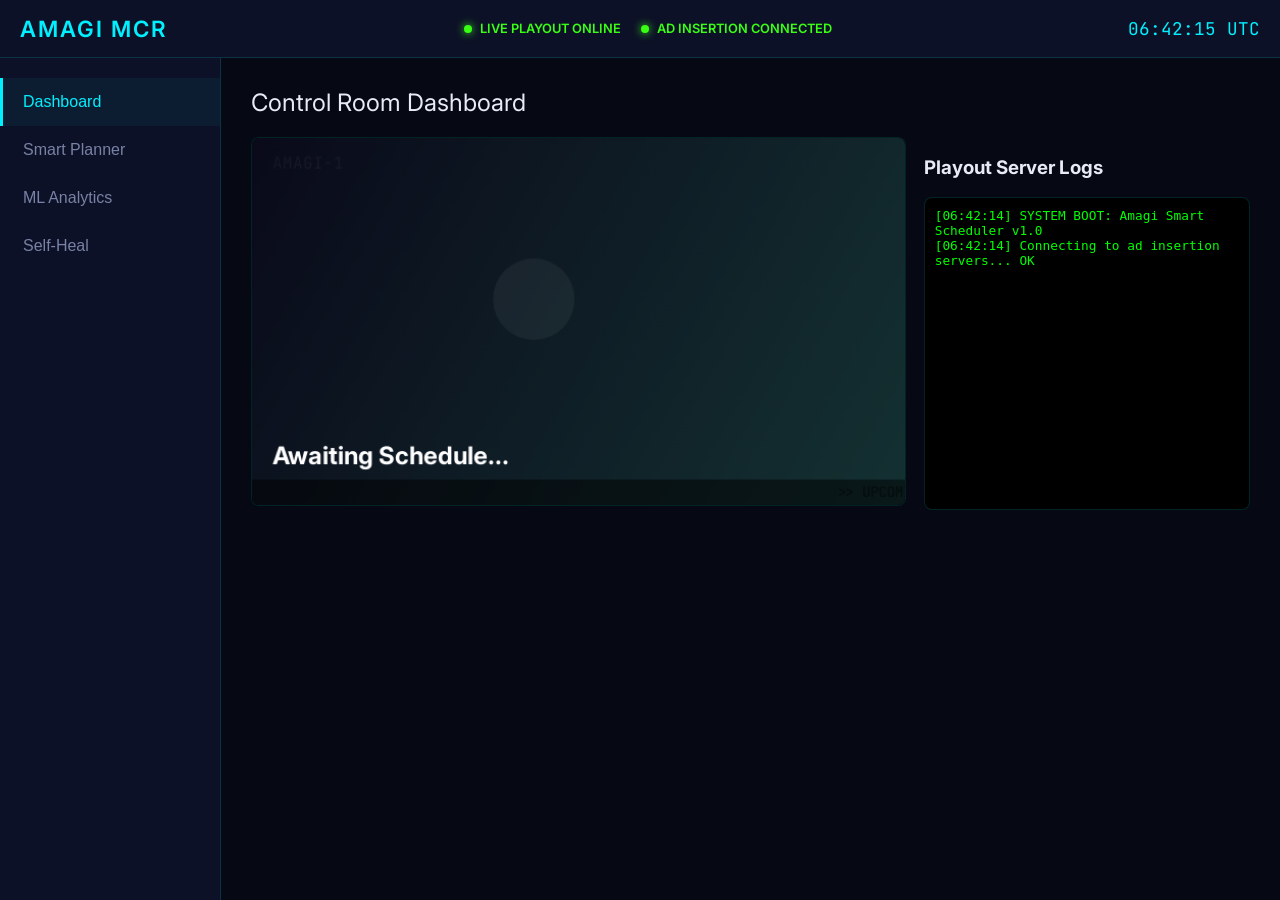
==== static/index.html @ 3505afb3 "feat: implement backend server infrastructure and scheduling constraints engine for SmartSchedule" ====
<!DOCTYPE html>
<html lang="en">
<head>
    <meta charset="UTF-8">
    <meta name="viewport" content="width=device-width, initial-scale=1.0">
    <title>Amagi Smart Scheduler</title>
    <link rel="stylesheet" href="styles.css">
    <link href="https://fonts.googleapis.com/css2?family=Inter:wght@400;600&family=JetBrains+Mono&display=swap" rel="stylesheet">
</head>
<body>
    <header class="top-bar">
        <div class="logo">AMAGI MCR</div>
        <div class="status-beacons">
            <span class="beacon online">LIVE PLAYOUT ONLINE</span>
            <span class="beacon ad-connected">AD INSERTION CONNECTED</span>
        </div>
        <div class="clock" id="system-clock">00:00:00 UTC</div>
    </header>
    
    <div class="app-container">
        <aside class="sidebar">
            <nav>
                <button class="tab-btn active" data-target="tab-dashboard">Dashboard</button>
                <button class="tab-btn" data-target="tab-planner">Smart Planner</button>
                <button class="tab-btn" data-target="tab-analytics">ML Analytics</button>
                <button class="tab-btn" data-target="tab-heal">Self-Heal</button>
            </nav>
        </aside>
        
        <main class="workspace">
            <div id="tab-dashboard" class="tab-content active">
                <h2>Control Room Dashboard</h2>
                <div style="display: flex; gap: 20px;">
                    <div style="flex: 2;">
                        <canvas id="playout-canvas" width="640" height="360" style="background: #000; border: 1px solid var(--border-glow); border-radius: 8px; width: 100%;"></canvas>
                    </div>
                    <div style="flex: 1; display: flex; flex-direction: column;">
                        <h3>Playout Server Logs</h3>
                        <div id="terminal-log" style="flex: 1; background: #000; color: #0f0; font-family: monospace; padding: 10px; overflow-y: auto; border: 1px solid var(--border-glow); border-radius: 8px; font-size: 0.8rem; height: 300px;"></div>
                    </div>
                </div>
            </div>
            
            <div id="tab-planner" class="tab-content">
                <h2>Smart Planner</h2>
                <div style="display: flex; justify-content: space-between; align-items: center; margin-bottom: 10px;">
                    <p>Double-click items in the library to add them, and double-click timeline items to remove.</p>
                    <button id="btn-optimize" style="background: var(--accent-cyan); color: #000; border: none; padding: 8px 16px; border-radius: 4px; font-weight: bold; cursor: pointer;">Run AI Optimizer</button>
                </div>
                <div id="timeline-container" style="min-height: 150px; border: 1px dashed var(--border-glow); padding: 10px; border-radius: 8px; margin-bottom: 20px;"></div>
                <div class="library-container">
                    <h3>Asset Library</h3>
                    <ul id="asset-library-list"></ul>
                </div>
            </div>
            
            <div id="tab-analytics" class="tab-content">
                <h2>ML Analytics</h2>
                <p>Retention curves and heatmaps will appear here.</p>
            </div>
            
            <div id="tab-heal" class="tab-content">
                <h2>Self-Healing & Twin Simulator</h2>
                <p>Compliance warnings and auto-repair.</p>
            </div>
        </main>
    </div>

    <script src="js/api.js"></script>
    <script src="js/timeline.js"></script>
    <script src="js/canvas.js"></script>
    <script src="js/terminal.js"></script>
    <script src="js/charts.js"></script>
    <script src="js/app.js"></script>
</body>
</html>
---- static/styles.css ----
:root {
  --bg-primary: #060814;
  --bg-secondary: #0d1127;
  --bg-card: rgba(18, 22, 45, 0.75);
  --bg-card-hover: rgba(28, 34, 65, 0.85);
  --border-glow: rgba(0, 240, 255, 0.15);
  --accent-cyan: #00f0ff;
  --accent-purple: #bd00ff;
  --accent-green: #39ff14;
  --accent-orange: #ff8c00;
  --accent-red: #ff003c;
  --text-primary: #e8eaf6;
  --text-muted: #7882a4;
  --font-sans: 'Inter', sans-serif;
  --font-mono: 'JetBrains Mono', monospace;
}

body {
    margin: 0;
    font-family: var(--font-sans);
    background-color: var(--bg-primary);
    color: var(--text-primary);
    display: flex;
    flex-direction: column;
    height: 100vh;
}

.top-bar {
    display: flex;
    justify-content: space-between;
    align-items: center;
    padding: 15px 20px;
    background-color: var(--bg-secondary);
    border-bottom: 1px solid var(--border-glow);
}

.logo {
    font-size: 1.4rem;
    font-weight: 600;
    color: var(--accent-cyan);
    letter-spacing: 2px;
}

.status-beacons {
    display: flex;
    gap: 20px;
}

.status-beacons .beacon {
    font-size: 0.8rem;
    font-weight: 600;
    color: var(--accent-green);
    display: flex;
    align-items: center;
    gap: 8px;
}

.beacon::before {
    content: '';
    display: block;
    width: 8px;
    height: 8px;
    background-color: var(--accent-green);
    border-radius: 50%;
    box-shadow: 0 0 8px var(--accent-green);
    animation: pulse 2s infinite;
}

@keyframes pulse {
    0% { box-shadow: 0 0 0 0 rgba(57, 255, 20, 0.7); }
    70% { box-shadow: 0 0 0 6px rgba(57, 255, 20, 0); }
    100% { box-shadow: 0 0 0 0 rgba(57, 255, 20, 0); }
}

.clock {
    font-family: var(--font-mono);
    color: var(--accent-cyan);
    font-size: 1.1rem;
}

.app-container {
    display: flex;
    flex: 1;
    overflow: hidden;
}

.sidebar {
    width: 220px;
    background-color: var(--bg-secondary);
    border-right: 1px solid var(--border-glow);
    padding: 20px 0;
}

.sidebar nav {
    display: flex;
    flex-direction: column;
}

.tab-btn {
    background: none;
    border: none;
    color: var(--text-muted);
    padding: 15px 20px;
    text-align: left;
    cursor: pointer;
    font-size: 1rem;
    transition: all 0.3s ease;
    border-left: 3px solid transparent;
}

.tab-btn:hover, .tab-btn.active {
    color: var(--accent-cyan);
    background-color: rgba(0, 240, 255, 0.05);
    border-left: 3px solid var(--accent-cyan);
}

.workspace {
    flex: 1;
    padding: 30px;
    overflow-y: auto;
}

.tab-content {
    display: none;
}

.tab-content.active {
    display: block;
    animation: slideIn 0.3s ease-out forwards;
}

@keyframes slideIn {
    from { opacity: 0; transform: translateY(10px); }
    to { opacity: 1; transform: translateY(0); }
}

h2 {
    margin-top: 0;
    color: var(--text-primary);
    font-weight: 400;
}

.library-container {
    background-color: var(--bg-card);
    backdrop-filter: blur(12px);
    border: 1px solid var(--border-glow);
    border-radius: 8px;
    padding: 20px;
    margin-top: 20px;
}

#asset-library-list {
    list-style: none;
    padding: 0;
    margin: 0;
}

#asset-library-list li {
    padding: 10px;
    border-bottom: 1px solid rgba(255,255,255,0.05);
    color: var(--text-muted);
}
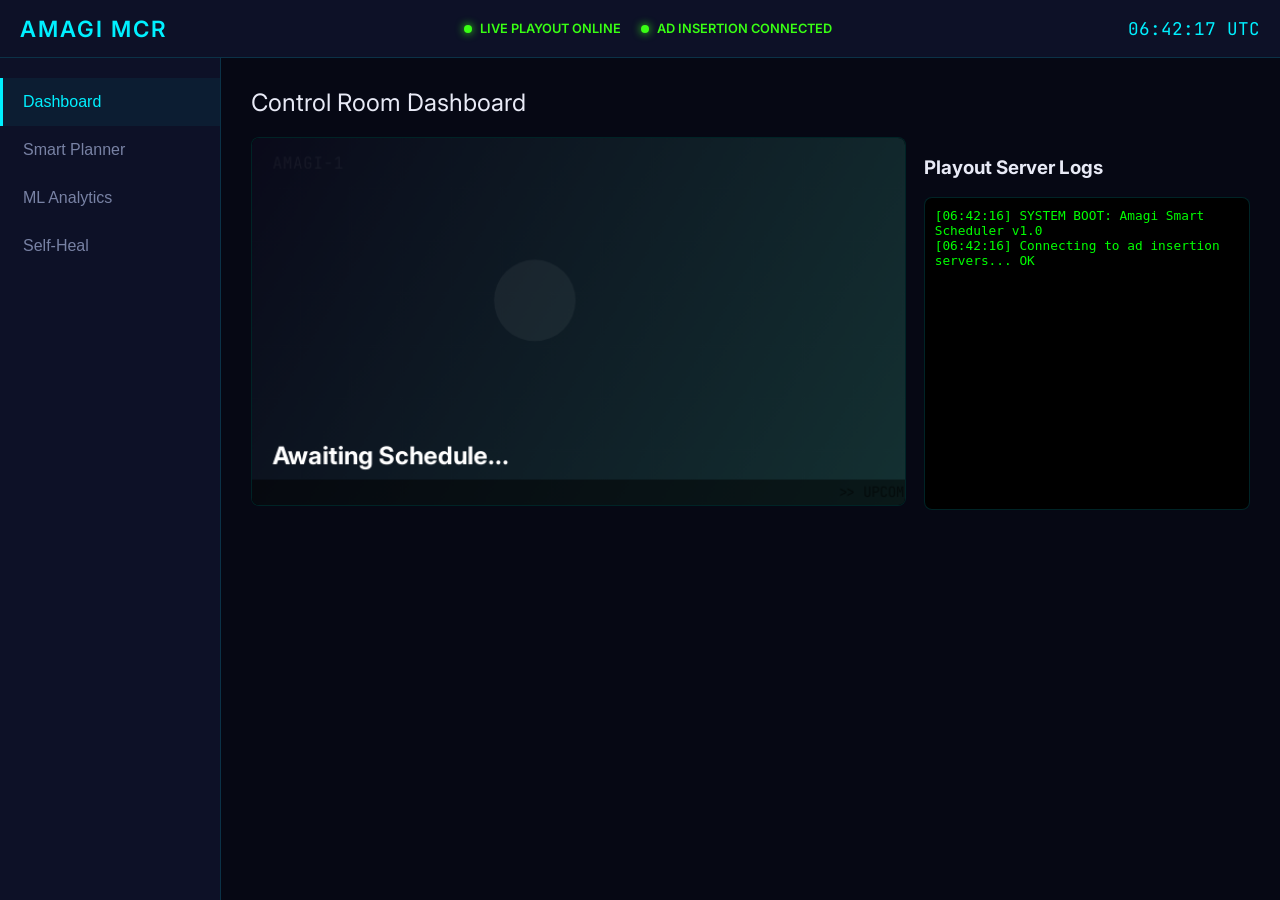
==== commit 45e3b206: "chore: update frontend dependencies and node_modules structure" ====
--- a/static/index.html
+++ b/static/index.html
@@ -56,12 +56,73 @@
             
             <div id="tab-analytics" class="tab-content">
                 <h2>ML Analytics</h2>
-                <p>Retention curves and heatmaps will appear here.</p>
+                <div style="display: grid; grid-template-columns: 2fr 1fr; gap: 20px;">
+                    <div class="library-container">
+                        <h3>Audience Retention Curve (Baseline vs Optimized)</h3>
+                        <div id="analytics-chart-container" style="height: 250px; background: rgba(0,0,0,0.3); border-radius: 6px; padding: 10px; border: 1px solid var(--border-glow);"></div>
+                        <div style="display: flex; gap: 20px; margin-top: 10px; font-size: 0.8rem; justify-content: center;">
+                            <span style="color: var(--accent-red); font-weight: bold;">-- -- Baseline Drop-off</span>
+                            <span style="color: var(--accent-green); font-weight: bold;">—— Optimized Drop-off</span>
+                        </div>
+                    </div>
+                    <div style="display: flex; flex-direction: column; gap: 15px;">
+                        <div class="library-container" style="padding: 15px;">
+                            <h4>Digital Twin Delta Performance</h4>
+                            <div style="display: grid; grid-template-columns: 1fr 1fr; gap: 10px; margin-top: 10px;">
+                                <div style="background: rgba(255,255,255,0.02); padding: 8px; border-radius: 4px; text-align: center;">
+                                    <small style="color: var(--text-muted);">Watch Time</small>
+                                    <div id="metric-watch-change" style="font-size: 1.2rem; font-weight: bold; color: var(--accent-cyan);">+0.0%</div>
+                                </div>
+                                <div style="background: rgba(255,255,255,0.02); padding: 8px; border-radius: 4px; text-align: center;">
+                                    <small style="color: var(--text-muted);">Ad Revenue</small>
+                                    <div id="metric-rev-change" style="font-size: 1.2rem; font-weight: bold; color: var(--accent-green);">+0.0%</div>
+                                </div>
+                            </div>
+                        </div>
+                        <div class="library-container" style="padding: 15px;">
+                            <h4>Expected Retention Rate</h4>
+                            <div style="font-size: 2rem; font-weight: bold; color: var(--accent-cyan); text-align: center;" id="metric-ret-rate">95.0%</div>
+                        </div>
+                    </div>
+                </div>
             </div>
             
             <div id="tab-heal" class="tab-content">
                 <h2>Self-Healing & Twin Simulator</h2>
-                <p>Compliance warnings and auto-repair.</p>
+                <div style="display: grid; grid-template-columns: 1fr 1fr; gap: 20px; margin-bottom: 20px;">
+                    <div class="library-container">
+                        <h3>Simulation Controls</h3>
+                        <div style="display: flex; flex-direction: column; gap: 10px; margin-top: 15px;">
+                            <label style="font-size: 0.85rem; color: var(--text-muted);">Region Simulation</label>
+                            <select id="heal-region" style="background: var(--bg-primary); color: white; border: 1px solid var(--border-glow); padding: 8px; border-radius: 4px;">
+                                <option value="US">United States (US)</option>
+                                <option value="UK">United Kingdom (UK)</option>
+                                <option value="IN">India (IN)</option>
+                                <option value="CA">Canada (CA)</option>
+                            </select>
+                            
+                            <label style="font-size: 0.85rem; color: var(--text-muted); margin-top: 10px;">Playout Simulation Time (UTC)</label>
+                            <input type="datetime-local" id="heal-datetime" value="2025-01-01T12:00" style="background: var(--bg-primary); color: white; border: 1px solid var(--border-glow); padding: 8px; border-radius: 4px;">
+                            
+                            <button id="btn-run-heal" style="background: var(--accent-cyan); color: #000; font-weight: bold; border: none; padding: 10px; border-radius: 4px; cursor: pointer; margin-top: 15px; transition: 0.3s;">
+                                Run Self-Heal & Compliance QC
+                            </button>
+                        </div>
+                    </div>
+                    <div class="library-container" style="display: flex; flex-direction: column;">
+                        <h3>Active QC & Compliance Alerts</h3>
+                        <div id="qc-alerts-container" style="flex: 1; min-height: 150px; background: rgba(0,0,0,0.2); border-radius: 6px; padding: 10px; font-size: 0.85rem; overflow-y: auto;">
+                            <span style="color: var(--accent-green);">✓ All compliance checks passed. Schedule is clean.</span>
+                        </div>
+                    </div>
+                </div>
+                
+                <div class="library-container">
+                    <h3>Auto-Healed Modification Logs</h3>
+                    <div id="heal-logs-container" style="min-height: 100px; background: rgba(0,0,0,0.2); border-radius: 6px; padding: 10px; font-size: 0.85rem; overflow-y: auto; font-family: monospace; color: var(--accent-orange);">
+                        Awaiting simulation run...
+                    </div>
+                </div>
             </div>
         </main>
     </div>
